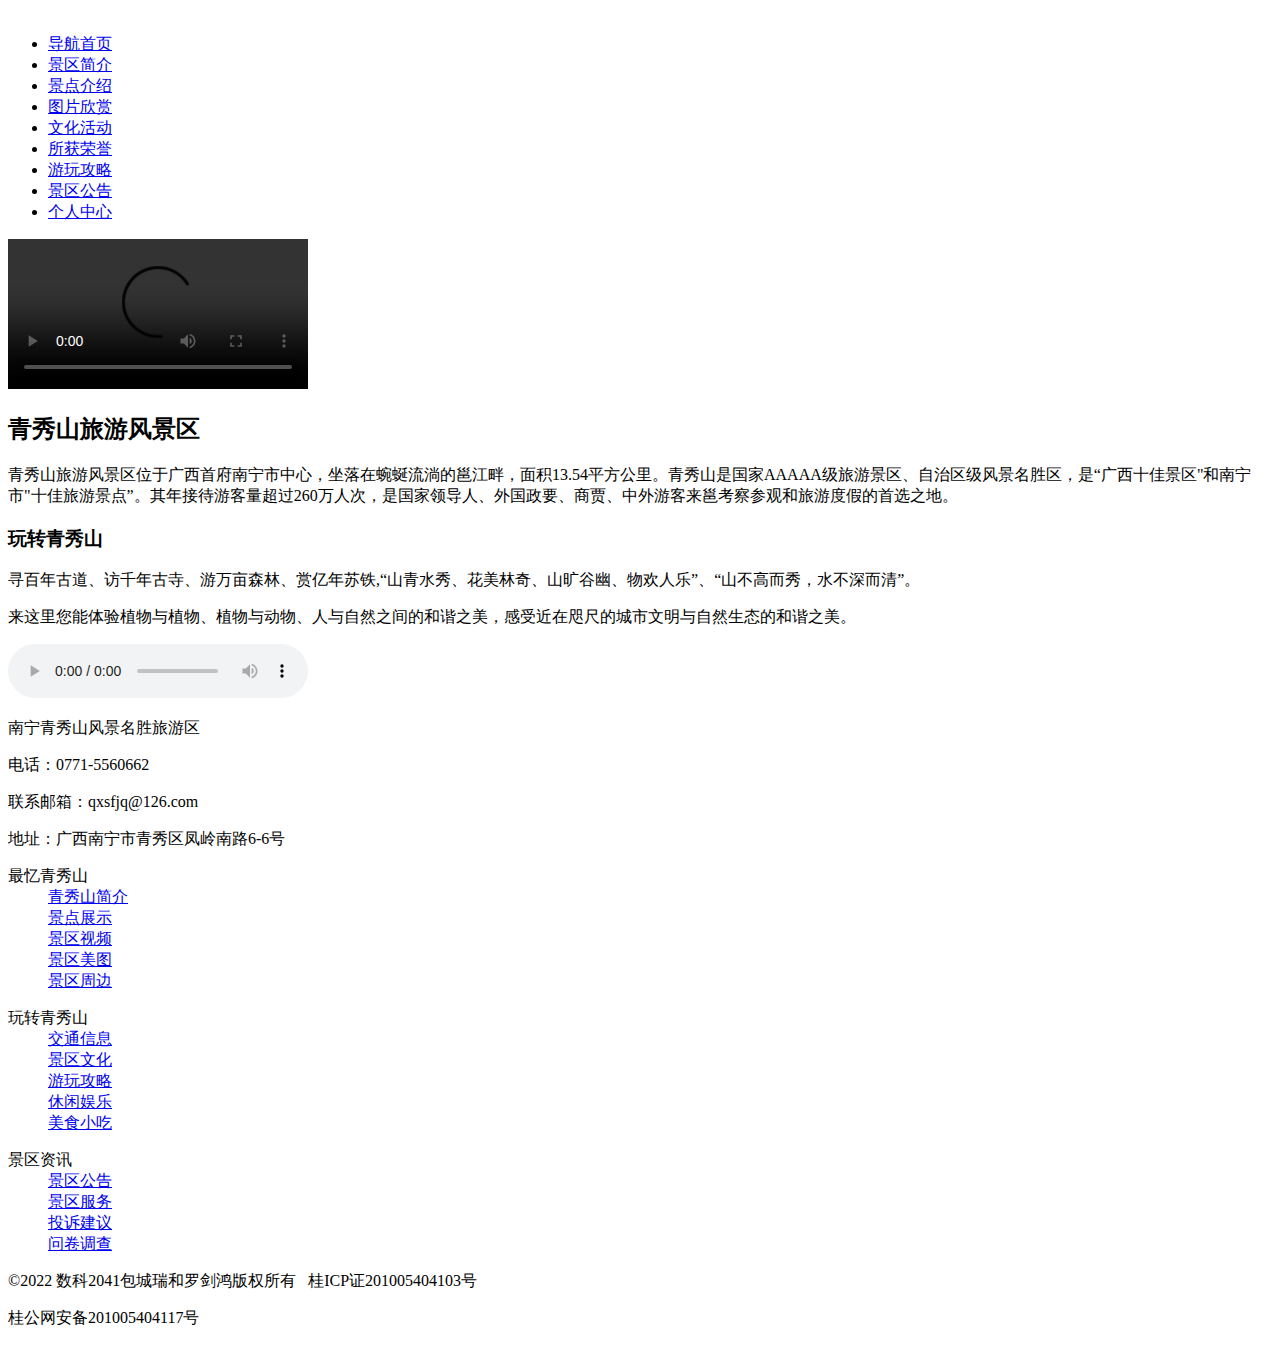
==== index.html @ b4f3e123 "提交青秀山主页" ====
<!DOCTYPE html>
<html lang="en">
<head>
    <meta charset="UTF-8">
    <meta http-equiv="X-UA-Compatible" content="IE=edge">
    <meta name="viewport" content="width=device-width, initial-scale=1.0">
    <title>Document</title>
    <link rel="stylesheet" href="./css/index.css">
</head>
<body>
    <div class="box wrapper">
        <div class="navbar">
            <ul>
                <img src="./images/04.jpg" alt="">
                <li><a href="./index.html">导航首页</a></li>
                <li><a href="../jianjie/index.html">景区简介</a></li>
                <li><a href="../introduce/introduce.html">景点介绍</a></li>
                <li><a href="../photo/photo.html">图片欣赏</a></li>
                <li><a href="../wenhua/index.html">文化活动</a></li>
                <li><a href="../rongyu/index.html">所获荣誉</a></li>
                <li><a href="../strategy/strategy.html">游玩攻略</a></li>
                <li><a href="../notice/index.html">景区公告</a></li>
                <li><a href="../login/login.html">个人中心</a></li>
            </ul>
        </div>

        <div class="bgi"></div>

        <div class="radio wrapper">
            <video src="./images/xuanchuan.mp4" controls loop></video>
        </div>
        <div class="showcontent">
            <h2>青秀山旅游风景区</h2>
            <p>青秀山旅游风景区位于广西首府南宁市中心，坐落在蜿蜒流淌的邕江畔，面积13.54平方公里。青秀山是国家AAAAA级旅游景区、自治区级风景名胜区，是“广西十佳景区"和南宁市"十佳旅游景点”。其年接待游客量超过260万人次，是国家领导人、外国政要、商贾、中外游客来邕考察参观和旅游度假的首选之地。</p>
        </div>
        <div class="play">
            <div class="content">
                <h3>玩转青秀山</h3>
                <p>寻百年古道、访千年古寺、游万亩森林、赏亿年苏铁,“山青水秀、花美林奇、山旷谷幽、物欢人乐”、“山不高而秀，水不深而清”。</p>
                <p>来这里您能体验植物与植物、植物与动物、人与自然之间的和谐之美，感受近在咫尺的城市文明与自然生态的和谐之美。</p>
            </div> 
            <div class="pic">
                <div class="first"></div>
            </div>
            <div class="footer">
                <div class="left">
                    <audio src="./images/春华秋实-广西财经学院校歌.wav" controls loop></audio>
                    <img src="./images/04.jpg" alt="">
                    <p>南宁青秀山风景名胜旅游区</p>
                    <p>电话：0771-5560662</p>
                    <p>联系邮箱：qxsfjq@126.com</p>
                    <p>地址：广西南宁市青秀区凤岭南路6-6号</p> 
              
                </div>

                <div class="right">
                    <dl>
                        <dt>最忆青秀山</dt>
                        <dd><a href="#">青秀山简介</a></dd>
                        <dd><a href="#">景点展示</a></dd>
                        <dd><a href="#">景区视频</a></dd>
                        <dd><a href="#">景区美图</a></dd>
                        <dd><a href="#">景区周边</a></dd>
                    </dl>

                    <dl>
                        <dt>玩转青秀山</dt>
                        <dd><a href="#">交通信息</a></dd>
                        <dd><a href="#">景区文化</a></dd>
                        <dd><a href="#">游玩攻略</a></dd>
                        <dd><a href="#">休闲娱乐</a></dd>
                        <dd><a href="#">美食小吃</a></dd>
                    </dl>

                    <dl>
                        <dt>景区资讯</dt>
                        <dd><a href="#">景区公告</a></dd>
                        <dd><a href="#">景区服务</a></dd>
                        <dd><a href="#">投诉建议</a></dd>
                        <dd><a href="#">问卷调查</a></dd>
                    </dl>
                </div>
                <div class="bottom">
                    <div class="author">
                        <p>&copy;2022 数科2041包城瑞和罗剑鸿版权所有&nbsp;&nbsp;&nbsp;桂ICP证201005404103号</p>
                        <p>桂公网安备201005404117号</p>
                    </div>
                   
                </div>
               
            </div>
        </div>
           
    </div>
</body>
</html>
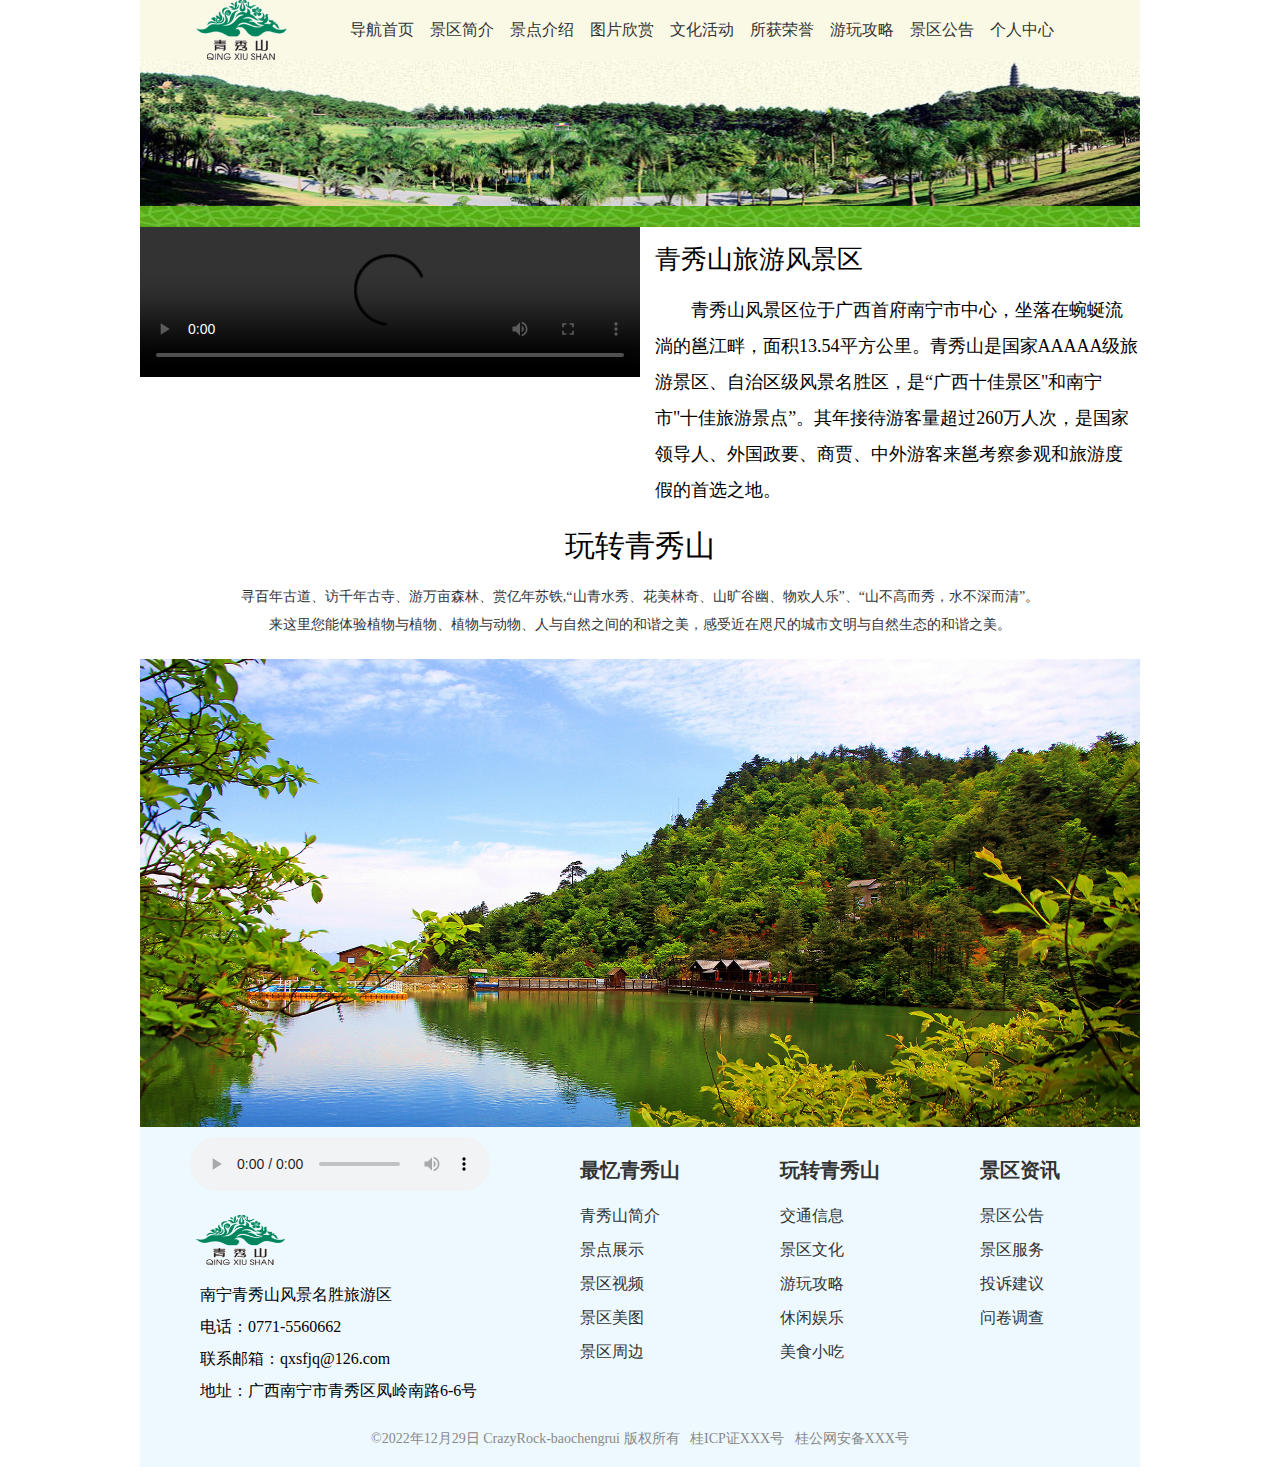
==== commit 7a403bc0: "完善相关功能" ====
--- a/index.html
+++ b/index.html
@@ -4,55 +4,53 @@
     <meta charset="UTF-8">
     <meta http-equiv="X-UA-Compatible" content="IE=edge">
     <meta name="viewport" content="width=device-width, initial-scale=1.0">
-    <title>Document</title>
-    <link rel="stylesheet" href="./css/index.css">
+    <title>青秀山旅游风景区</title>
+    <link rel="stylesheet" href="./shouye/css/index.css">
 </head>
 <body>
     <div class="box wrapper">
         <div class="navbar">
             <ul>
-                <img src="./images/04.jpg" alt="">
+                <img src="./shouye/images/04.jpg" alt="">
                 <li><a href="./index.html">导航首页</a></li>
-                <li><a href="../jianjie/index.html">景区简介</a></li>
-                <li><a href="../introduce/introduce.html">景点介绍</a></li>
-                <li><a href="../photo/photo.html">图片欣赏</a></li>
-                <li><a href="../wenhua/index.html">文化活动</a></li>
-                <li><a href="../rongyu/index.html">所获荣誉</a></li>
-                <li><a href="../strategy/strategy.html">游玩攻略</a></li>
-                <li><a href="../notice/index.html">景区公告</a></li>
-                <li><a href="../login/login.html">个人中心</a></li>
+                <li><a href="./jianjie/jianjie.html">景区简介</a></li>
+                <li><a href="./introduce/introduce.html">景点介绍</a></li>
+                <li><a href="./photo/photo.html">图片欣赏</a></li>
+                <li><a href="./wenhua/culture.html">文化活动</a></li>
+                <li><a href="./rongyu/glory.html">所获荣誉</a></li>
+                <li><a href="./strategy/strategy.html">游玩攻略</a></li>
+                <li><a href="./notice/notice.html">景区公告</a></li>
+                <li><a href="./login/login.html">个人中心</a></li>
             </ul>
         </div>
-
         <div class="bgi"></div>
-
         <div class="radio wrapper">
-            <video src="./images/xuanchuan.mp4" controls loop></video>
+            <video src="./shouye/images/xuanchuan.mp4" controls loop></video>
         </div>
         <div class="showcontent">
             <h2>青秀山旅游风景区</h2>
-            <p>青秀山旅游风景区位于广西首府南宁市中心，坐落在蜿蜒流淌的邕江畔，面积13.54平方公里。青秀山是国家AAAAA级旅游景区、自治区级风景名胜区，是“广西十佳景区"和南宁市"十佳旅游景点”。其年接待游客量超过260万人次，是国家领导人、外国政要、商贾、中外游客来邕考察参观和旅游度假的首选之地。</p>
+            <p>青秀山风景区位于广西首府南宁市中心，坐落在蜿蜒流淌的邕江畔，面积13.54平方公里。青秀山是国家AAAAA级旅游景区、自治区级风景名胜区，是“广西十佳景区"和南宁市"十佳旅游景点”。其年接待游客量超过260万人次，是国家领导人、外国政要、商贾、中外游客来邕考察参观和旅游度假的首选之地。
+            </p>
         </div>
         <div class="play">
             <div class="content">
                 <h3>玩转青秀山</h3>
                 <p>寻百年古道、访千年古寺、游万亩森林、赏亿年苏铁,“山青水秀、花美林奇、山旷谷幽、物欢人乐”、“山不高而秀，水不深而清”。</p>
                 <p>来这里您能体验植物与植物、植物与动物、人与自然之间的和谐之美，感受近在咫尺的城市文明与自然生态的和谐之美。</p>
-            </div> 
+            </div>
             <div class="pic">
                 <div class="first"></div>
             </div>
             <div class="footer">
                 <div class="left">
-                    <audio src="./images/春华秋实-广西财经学院校歌.wav" controls loop></audio>
-                    <img src="./images/04.jpg" alt="">
+                    <audio src="./shouye/images/春华秋实-广西财经学院校歌.wav" controls loop></audio>
+                    <img src="./shouye/images/04.jpg" alt="">
                     <p>南宁青秀山风景名胜旅游区</p>
                     <p>电话：0771-5560662</p>
                     <p>联系邮箱：qxsfjq@126.com</p>
-                    <p>地址：广西南宁市青秀区凤岭南路6-6号</p> 
-              
+                    <p>地址：广西南宁市青秀区凤岭南路6-6号</p>
+
                 </div>
-
                 <div class="right">
                     <dl>
                         <dt>最忆青秀山</dt>
@@ -62,7 +60,6 @@
                         <dd><a href="#">景区美图</a></dd>
                         <dd><a href="#">景区周边</a></dd>
                     </dl>
-
                     <dl>
                         <dt>玩转青秀山</dt>
                         <dd><a href="#">交通信息</a></dd>
@@ -71,7 +68,6 @@
                         <dd><a href="#">休闲娱乐</a></dd>
                         <dd><a href="#">美食小吃</a></dd>
                     </dl>
-
                     <dl>
                         <dt>景区资讯</dt>
                         <dd><a href="#">景区公告</a></dd>
@@ -82,15 +78,12 @@
                 </div>
                 <div class="bottom">
                     <div class="author">
-                        <p>&copy;2022 数科2041包城瑞和罗剑鸿版权所有&nbsp;&nbsp;&nbsp;桂ICP证201005404103号</p>
-                        <p>桂公网安备201005404117号</p>
+                        <p>&copy;2022年12月29日 CrazyRock-baochengrui
+                            版权所有&nbsp;&nbsp;&nbsp;桂ICP证XXX号&nbsp;&nbsp;&nbsp;桂公网安备XXX号</p>
                     </div>
-                   
                 </div>
-               
             </div>
         </div>
-           
     </div>
 </body>
 </html>--- a/shouye/css/index.css
+++ b/shouye/css/index.css
@@ -0,0 +1,235 @@
+* {
+    margin: 0;
+    padding: 0;
+    box-sizing: border-box;
+}
+
+ul {
+    list-style: none;
+}
+
+a {
+    text-decoration: none;
+}
+
+body {
+    background-color: #fff;
+}
+
+.box {
+    width: 1000px;
+    height: 60px;
+    background-color: rgb(250, 249, 229);
+}
+
+.wrapper {
+    margin: 0 auto;
+    width: 1000px;
+}
+
+.navbar ul img {
+    float: left;
+    height: 60px;
+}
+
+.navbar ul li {
+    float: left;
+    width: 80px;
+    height: 60px;
+}
+
+.navbar ul li:last-child {
+    padding-left: 0;
+}
+
+
+.navbar ul li a {
+    display: block;
+    font-family: "微软雅黑", "黑体";
+    font-size: 16px;
+    font-weight: 400;
+    color: #333;
+    text-align: center;
+    line-height: 60px;
+}
+
+.navbar ul li a:hover,
+.navbar ul li a:active {
+    font-weight: 550;
+    background-color: rgb(81, 136, 9);
+    color: #fff;
+}
+
+
+.bgi {
+    float: left;
+    width: 1000px;
+    height: 167px;
+    background-image: url(../images/00.jpg);
+    background-repeat: no-repeat;
+    background-size: contain;
+}
+
+
+.radio video {
+    float: left;
+    width: 50%;
+    height: 50%;
+}
+
+.box .showcontent {
+    float: right;
+    width: 500px;
+    height: 281px;
+    background-color: #fff;
+}
+
+.box .showcontent h2 {
+    padding-top: 15px;
+    padding-left: 15px;
+    /* text-indent: 1em; */
+    font-size: 26px;
+    font-weight: 550;
+
+}
+
+.box .showcontent p {
+    padding-top: 15px;
+    padding-left: 15px;
+    font-size: 18px;
+    font-weight: 500;
+    text-align: left;
+    text-indent: 2em;
+    line-height: 2em;
+}
+
+.play {
+    float: left;
+    width: 1000px;
+    background-color: #fff;
+}
+
+.play .content {
+    float: left;
+    padding-top: 15px;
+    width: 1000px;
+}
+
+.play .content h3 {
+    padding-bottom: 15px;
+    font-size: 30px;
+    font-weight: 550;
+    text-align: center;
+    line-height: 1.5em;
+}
+
+.play .content p {
+    text-align: center;
+    line-height: 2em;
+    font-size: 14px;
+    font-weight: 400;
+    color: #333
+}
+
+.play .pic {
+    float: left;
+    margin-top: 20px;
+    width: 1000px;
+    height: 468px;
+    background-color: pink;
+}
+
+.play .pic .first {
+    float: left;
+    width: 1000px;
+    height: 468px;
+    background-color: pink;
+    background-image: url(../images/05.jpg);
+    background-repeat: no-repeat;
+    background-size: cover;
+}
+
+.footer {
+    float: left;
+    padding-top: 10px;
+    width: 1000px;
+    height: 340px;
+    background-color: rgb(237, 249, 255);
+}
+
+.footer .left {
+    float: left;
+    width: 400px;
+    height: 240px;
+}
+
+.footer .left img {
+    width: 200px;
+    height: 50px;
+    margin-top: 20px;
+    margin-bottom: 10px;
+}
+
+.footer .left p {
+    float: left;
+    padding-left: 60px;
+    font-size: 16px;
+    line-height: 2em;
+}
+
+.footer .left audio {
+    margin-left: 50px;
+}
+
+.footer .right {
+    float: left;
+    width: 600px;
+    height: 240px;
+}
+
+.footer .right dl {
+    float: left;
+    margin-top: 20px;
+    margin-left: 40px;
+    font-size: 16px;
+    color: #333;
+}
+
+.footer .right dt {
+    margin-bottom: 20px;
+    margin-right: 60px;
+    font-size: 20px;
+    font-weight: 700;
+}
+
+.footer .right dd {
+    margin-bottom: 10px;
+    line-height: 1.5em;
+}
+
+.footer .right dd a {
+    font-size: 16px;
+    color: #333;
+}
+
+.footer .right a:hover {
+    color: rgb(47, 49, 171);
+    font-weight: 550;
+}
+
+.footer .bottom {
+    float: left;
+    width: 1000px;
+    height: 100px;
+}
+
+.footer .bottom .author {
+    padding-top: 48px;
+}
+
+.footer .bottom .author p {
+    font-size: 14px;
+    color: #888;
+    text-align: center;
+    line-height: 2em;
+}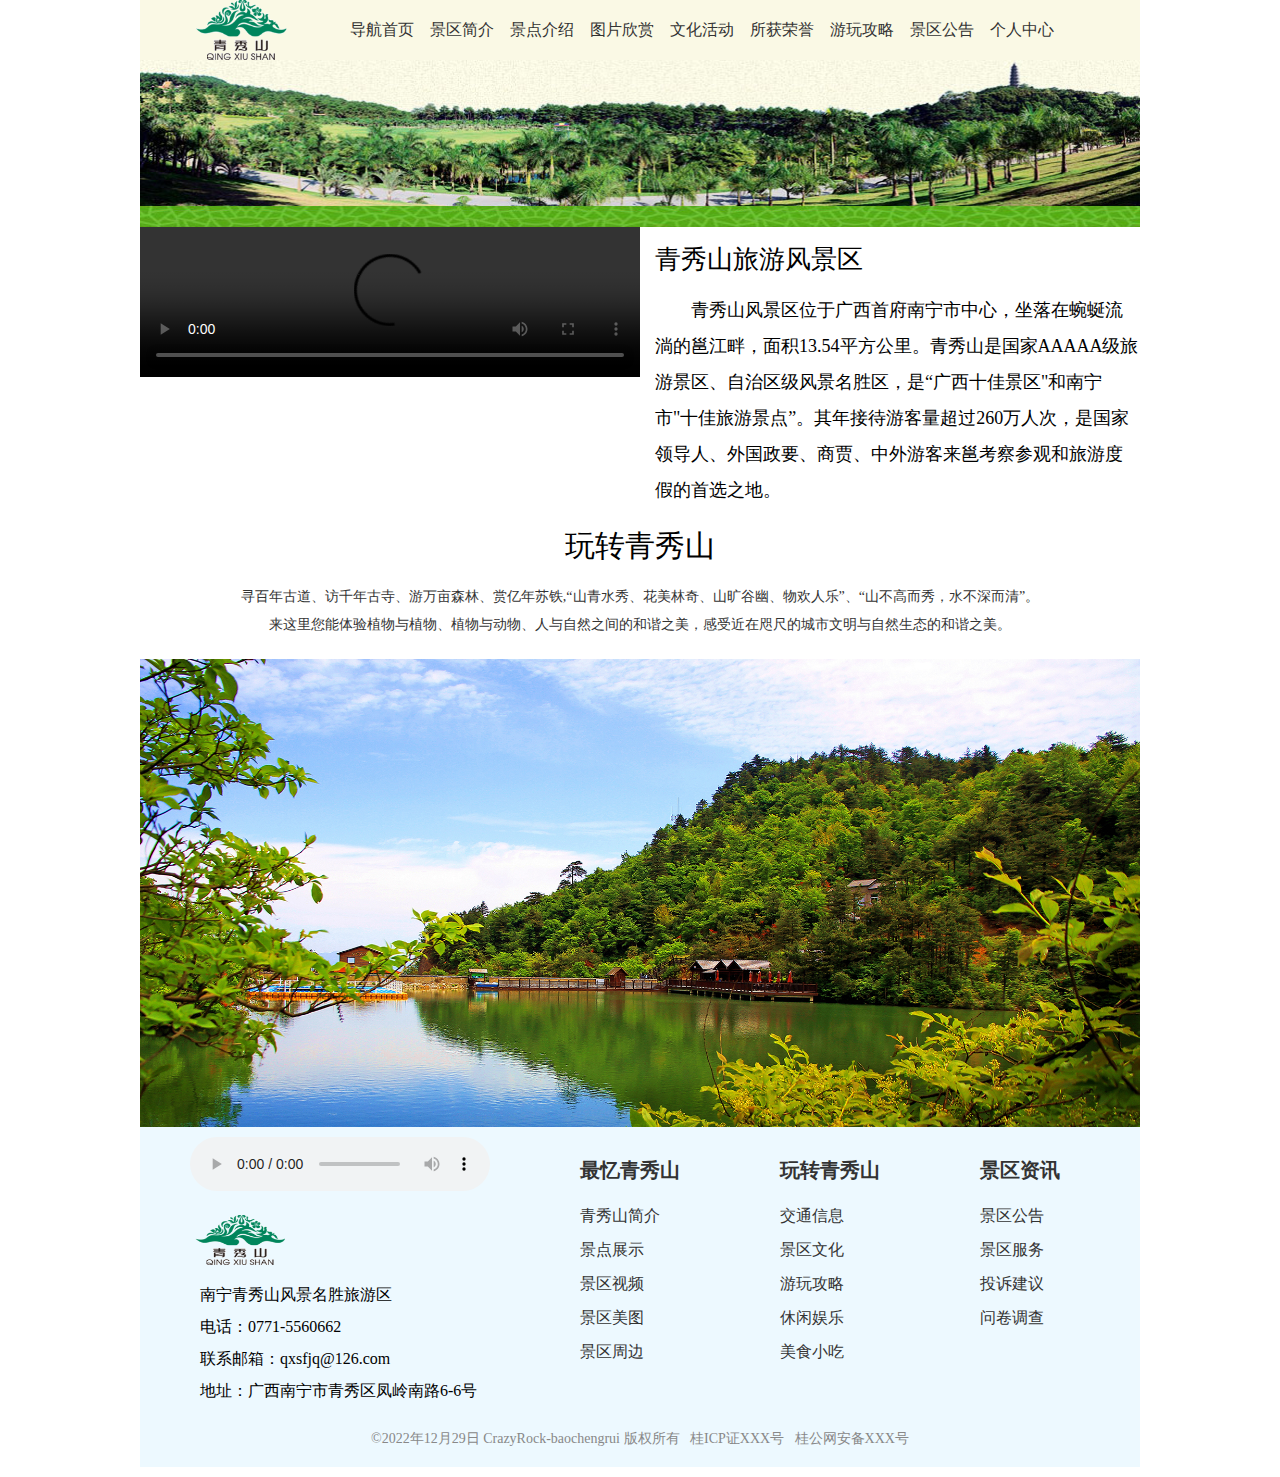
==== commit b317ed5e: "修改青秀山主页" ====
--- a/index.html
+++ b/index.html
@@ -24,6 +24,7 @@
             </ul>
         </div>
         <div class="bgi"></div>
+
         <div class="radio wrapper">
             <video src="./shouye/images/xuanchuan.mp4" controls loop></video>
         </div>
